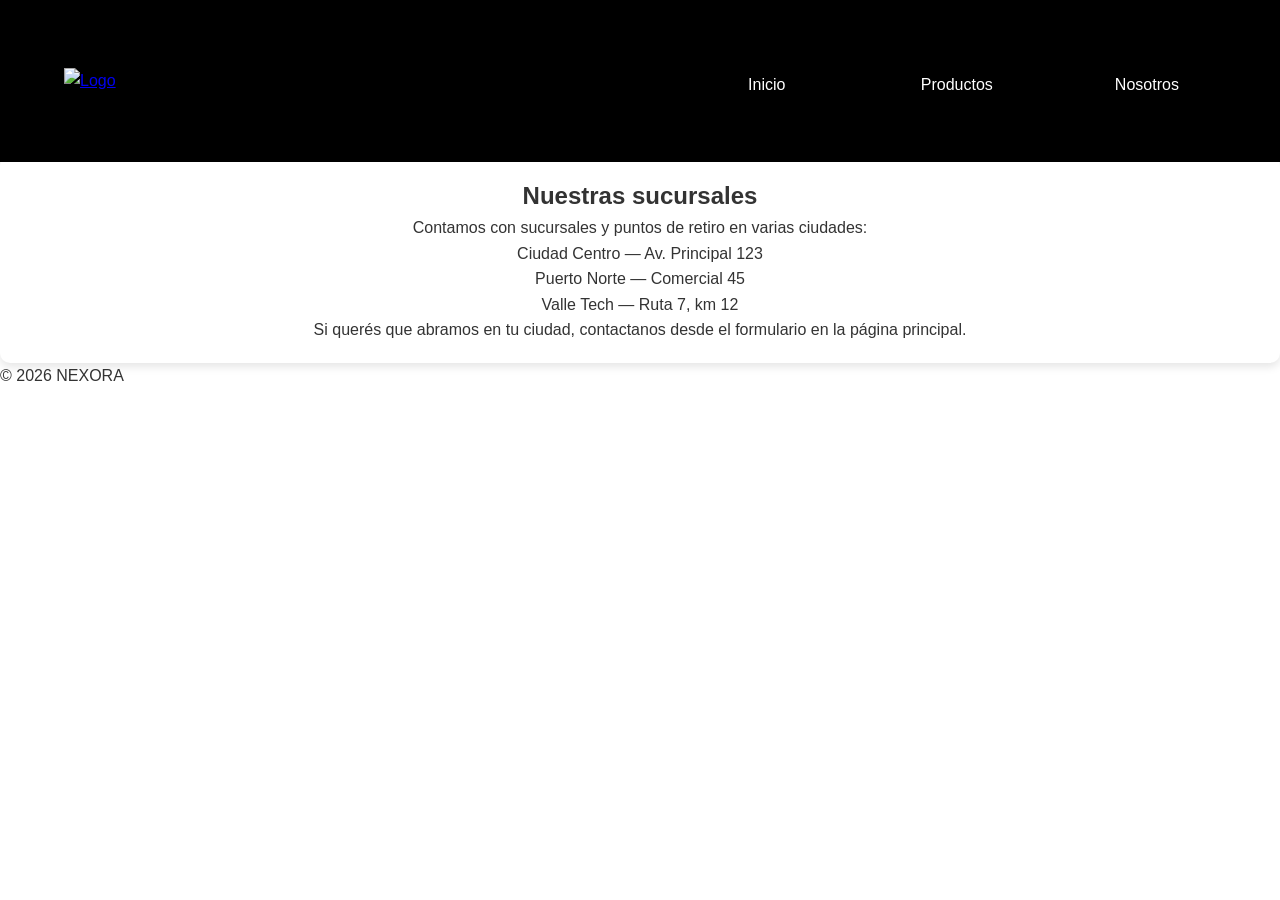
==== nosotros.html @ 3acd94de "htmls terminados" ====
<!DOCTYPE html>
<html lang="es">
<head>
    <meta charset="utf-8">
    <meta name="viewport" content="width=device-width, initial-scale=1">
    <link rel="stylesheet" href="style.css">
    <title>Nosotros - NEXORA</title>
</head>
<body>
    <header>
        <div>
            <a href="index.html"><img src="Imagenes/LogoNEXORA.png" alt="Logo"></a>
        </div>
        <div>
            <nav>
                <ul>
                    <li><a href="index.html">Inicio</a></li>
                    <li><a href="productos.html">Productos</a></li>
                    <li><a href="nosotros.html">Nosotros</a></li>
                </ul>
            </nav>
        </div>
    </header>

    <main class="nosotros-page">
        <section class="history">
            <h1>Nuestra historia</h1>
            <p>Fundada con la visión de acercar tecnología de vanguardia a las personas, NEXORA nació de un equipo multidisciplinario interesado en diseño, usabilidad y emprendimiento. A lo largo de los años hemos desarrollado productos pensados para resolver problemas reales con soluciones elegantes y simples.</p>
            <p>Continuamos creciendo, colaborando con fabricantes locales y priorizando la experiencia del usuario en cada paso del desarrollo.</p>
        </section>

        <section class="branches">
            <h1>Nuestras sucursales</h1>
            <p>Contamos con sucursales y puntos de retiro en varias ciudades:</p>
            <ul>
                <li>Ciudad Centro — Av. Principal 123</li>
                <li>Puerto Norte — Comercial 45</li>
                <li>Valle Tech — Ruta 7, km 12</li>
            </ul>
            <p>Si querés que abramos en tu ciudad, contactanos desde el formulario en la página principal.</p>
        </section>
    </main>

    <footer class="site-footer">
        <div class="footer-bottom"><p>&copy; 2026 NEXORA</p></div>
    </footer>
</body>
</html>
---- style.css ----
* {
    margin: 0;
    padding: 0;
    width: 100%;
    box-sizing: border-box;
    font-family: 'Arial', sans-serif;
    list-style: none;
}

body {
    background-color: #FFFFFF;
    color: #333333;
    line-height: 1.6;
}
header {
    background-color: black;
    position: fixed;
    padding: 1% 5%;
    display: flex;
    align-items: center;
    justify-content: center;
    gap: 10%;
    height: 18vh;
}
header img{
    width: 40%;
}

header nav ul {
    display: flex;
    gap: 10%;
    justify-content: center;
}

header nav ul li a {
    display: inline-block;
    color: #FFFFFF;
    text-decoration: none;
    width: 100%;
    border-radius: 5px;
    text-align: center;
    margin-top: 6%;
}

header nav ul li a:hover {
    background-color: #22D3EE;
    color: #FFFFFF;
}

.banner {
    width: 100%;
    height: auto;
}

main section {
    background-color: #FFFFFF;
    flex-basis: 22%;
    padding: 1.6%;
    text-align: center;
    border-radius: 10px;
    box-shadow: 0 4px 8px rgba(0, 0, 0, 0.1);
}

main section h2 {
    color: #22D3EE;
    margin-bottom: 2%;
}

.descSimple p {
    margin-bottom: 2%;
    font-size: 100%;
    font-weight: bold;
}

.cuadruple {
    display: flex;
    justify-content: space-between;
    padding-left: 10%;
    padding-bottom: 3%;
    padding-right: 10%;
    padding-top: 3%;
    gap: 4%;
    
}
.cuadruple img {
    width: 70%;
    margin-left: 15%;
    border-radius: 40px;
    display: block;
}
.cuadruple div {
    background-color: #FFFFFF;
    flex-basis: 22%;
    padding: 1.6%; 
    text-align: center;
    border-radius: 10px;
    box-shadow: 0 4px 8px rgba(0,0,0,0.1);
}

.cuadruple div:hover {
    margin-top: -5px;    
    box-shadow: 0 8px 15px rgba(0,0,0,0.2);
}

.cuadruple h2 {
    color: #6B4F3D;
    margin: 1.25%;
}

.cuadruple p {
    color: #333333;
}

.contacto{

    display: flex;
    justify-content: center;
}
.contacto div{

background-color: #FFFFFF;
    flex-basis: 22%;
    padding: 1.6%;
    text-align: center;
    border-radius: 10px;
    box-shadow: 0 4px 8px rgba(0, 0, 0, 0.1);
    width: 40%;
}
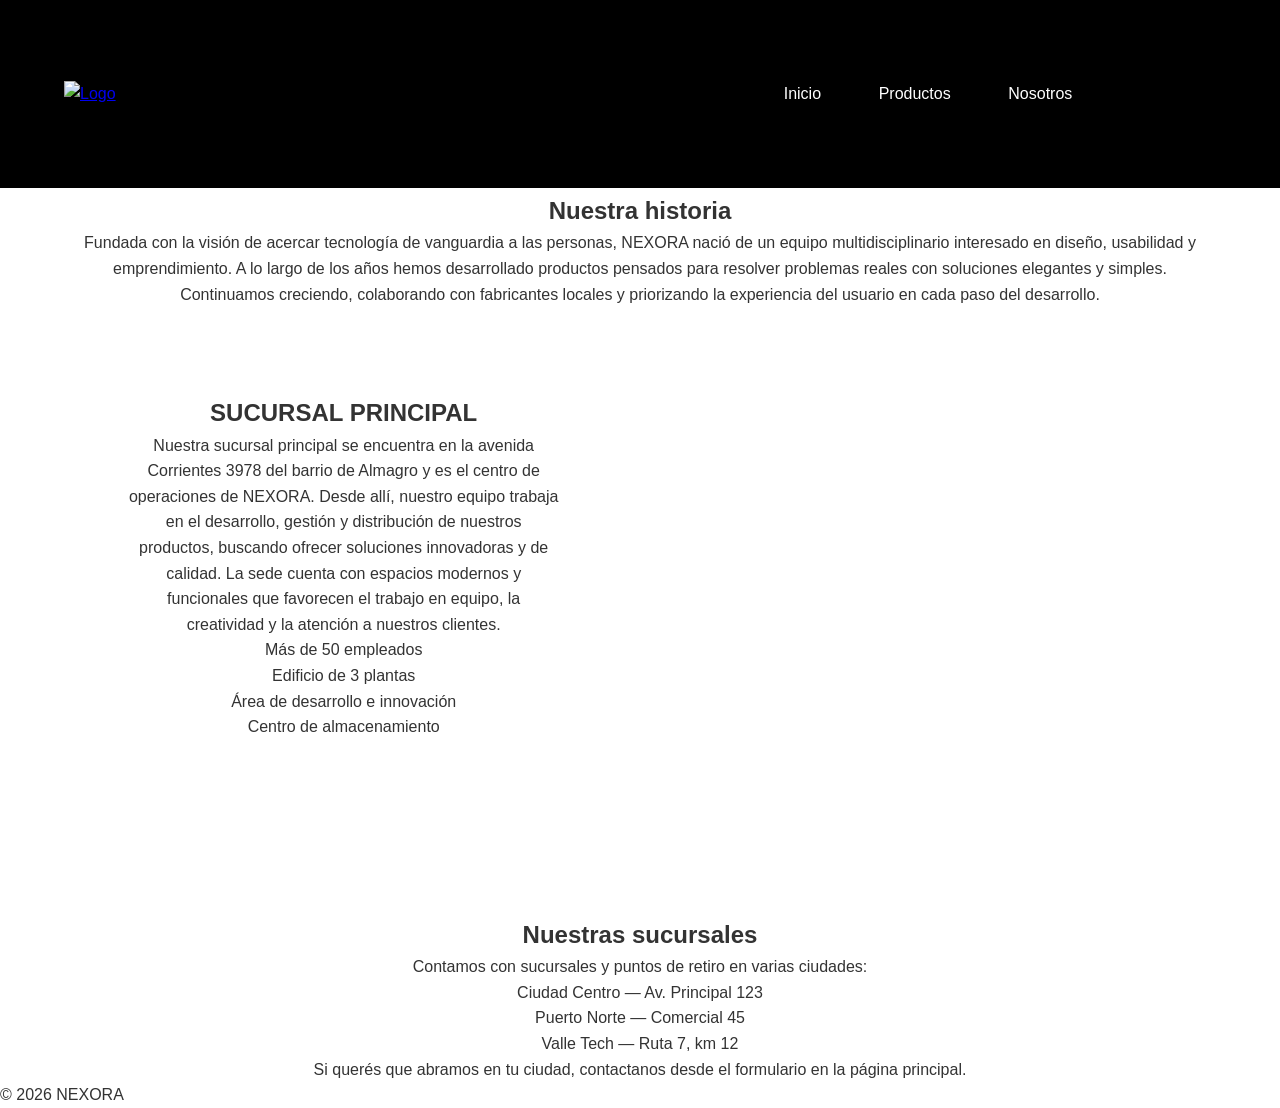
==== commit eccbfba5: "hacer FOOTER" ====
--- a/nosotros.html
+++ b/nosotros.html
@@ -22,14 +22,32 @@
         </div>
     </header>
 
-    <main class="nosotros-page">
-        <section class="history">
+    <main>
+        <section>
             <h1>Nuestra historia</h1>
             <p>Fundada con la visión de acercar tecnología de vanguardia a las personas, NEXORA nació de un equipo multidisciplinario interesado en diseño, usabilidad y emprendimiento. A lo largo de los años hemos desarrollado productos pensados para resolver problemas reales con soluciones elegantes y simples.</p>
             <p>Continuamos creciendo, colaborando con fabricantes locales y priorizando la experiencia del usuario en cada paso del desarrollo.</p>
         </section>
 
-        <section class="branches">
+        <section class="sucursalPrincipal">
+            <div>
+                <h1>SUCURSAL PRINCIPAL</h1>
+                <p>Nuestra sucursal principal se encuentra en la avenida Corrientes 3978 del barrio de Almagro y es el centro de operaciones de NEXORA. Desde allí, nuestro equipo trabaja en el desarrollo, gestión y distribución de nuestros productos, buscando ofrecer soluciones innovadoras y de calidad. La sede cuenta con espacios modernos y funcionales que favorecen el trabajo en equipo, la creatividad y la atención a nuestros clientes.</p>
+                <ul>
+                    <li>Más de 50 empleados</li>
+                    <li>Edificio de 3 plantas</li>
+                    <li>Área de desarrollo e innovación</li>
+                    <li>Centro de almacenamiento</li>
+                </ul>
+            </div>
+            
+            <div>
+                <iframe src="https://www.google.com/maps/embed?pb=!1m18!1m12!1m3!1d13135.962613861244!2d-58.42603139912921!3d-34.604397852879046!2m3!1f0!2f0!3f0!3m2!1i1024!2i768!4f13.1!3m3!1m2!1s0x95bccb06086baa2f%3A0xd52d1eae4ac8a2e2!2sOficina!5e0!3m2!1ses!2sar!4v1787137686257!5m2!1ses!2sar" width="600" height="450" style="border:0;" allowfullscreen="" loading="lazy" referrerpolicy="strict-origin-when-cross-origin"></iframe>
+            </div>
+
+        </section>
+
+        <section class="sucursales">
             <h1>Nuestras sucursales</h1>
             <p>Contamos con sucursales y puntos de retiro en varias ciudades:</p>
             <ul>
@@ -41,8 +59,8 @@
         </section>
     </main>
 
-    <footer class="site-footer">
-        <div class="footer-bottom"><p>&copy; 2026 NEXORA</p></div>
+    <footer>
+        <div><p>&copy; 2026 NEXORA</p></div>
     </footer>
 </body>
 </html>
--- a/style.css
+++ b/style.css
@@ -1,8 +1,6 @@
 * {
     margin: 0;
     padding: 0;
-    width: 100%;
-    box-sizing: border-box;
     font-family: 'Arial', sans-serif;
     list-style: none;
 }
@@ -13,27 +11,30 @@
     line-height: 1.6;
 }
 header {
+    width: 90%;
     background-color: black;
     position: fixed;
     padding: 1% 5%;
     display: flex;
     align-items: center;
-    justify-content: center;
-    gap: 10%;
+    justify-content: space-around;
     height: 18vh;
 }
+header div {
+    width: 100%;
+}
 header img{
-    width: 40%;
+    width: 30%;
 }
 
 header nav ul {
     display: flex;
     gap: 10%;
     justify-content: center;
+    
 }
 
 header nav ul li a {
-    display: inline-block;
     color: #FFFFFF;
     text-decoration: none;
     width: 100%;
@@ -47,18 +48,19 @@
     color: #FFFFFF;
 }
 
-.banner {
+.portada {
     width: 100%;
-    height: auto;
 }
 
-main section {
-    background-color: #FFFFFF;
-    flex-basis: 22%;
-    padding: 1.6%;
+main
+{
+    padding-top: 10%;
+}
+main section, main div {
     text-align: center;
-    border-radius: 10px;
-    box-shadow: 0 4px 8px rgba(0, 0, 0, 0.1);
+    margin-right: 3%;
+    margin-left: 3%;
+    padding-top: 5%;
 }
 
 main section h2 {
@@ -74,41 +76,36 @@
 
 .cuadruple {
     display: flex;
-    justify-content: space-between;
-    padding-left: 10%;
-    padding-bottom: 3%;
-    padding-right: 10%;
-    padding-top: 3%;
-    gap: 4%;
+    justify-content: center;
+    gap: 3%;
+    padding-left: 5%;
+    padding-bottom: 8%;
+    padding-right: 5%;
+    margin: 0;
     
 }
-.cuadruple img {
-    width: 70%;
-    margin-left: 15%;
-    border-radius: 40px;
-    display: block;
-}
+
 .cuadruple div {
-    background-color: #FFFFFF;
-    flex-basis: 22%;
+    background-color: #000000;
+    flex-basis: 18%;
     padding: 1.6%; 
     text-align: center;
     border-radius: 10px;
-    box-shadow: 0 4px 8px rgba(0,0,0,0.1);
+    box-shadow: 0 9px 30px #00b6d1;
 }
 
 .cuadruple div:hover {
-    margin-top: -5px;    
-    box-shadow: 0 8px 15px rgba(0,0,0,0.2);
+    margin: -1.2rem;
+    font-size: 1.15rem;
+    box-shadow: 0 8px 15px rgba(0, 0, 0, 0.2);
 }
 
 .cuadruple h2 {
-    color: #6B4F3D;
-    margin: 1.25%;
+    color: #22d3ee;
 }
 
 .cuadruple p {
-    color: #333333;
+    color:white;
 }
 
 .contacto{
@@ -118,11 +115,20 @@
 }
 .contacto div{
 
-background-color: #FFFFFF;
+    background-color: #FFFFFF;
     flex-basis: 22%;
     padding: 1.6%;
     text-align: center;
     border-radius: 10px;
     box-shadow: 0 4px 8px rgba(0, 0, 0, 0.1);
     width: 40%;
-}+}
+
+.sucursalPrincipal{
+    width: 90%;
+    display: grid;
+    grid-template-rows: 100%;
+    grid-template-columns: repeat(2, 40%);
+    gap: 7%;
+    justify-content: center;
+}
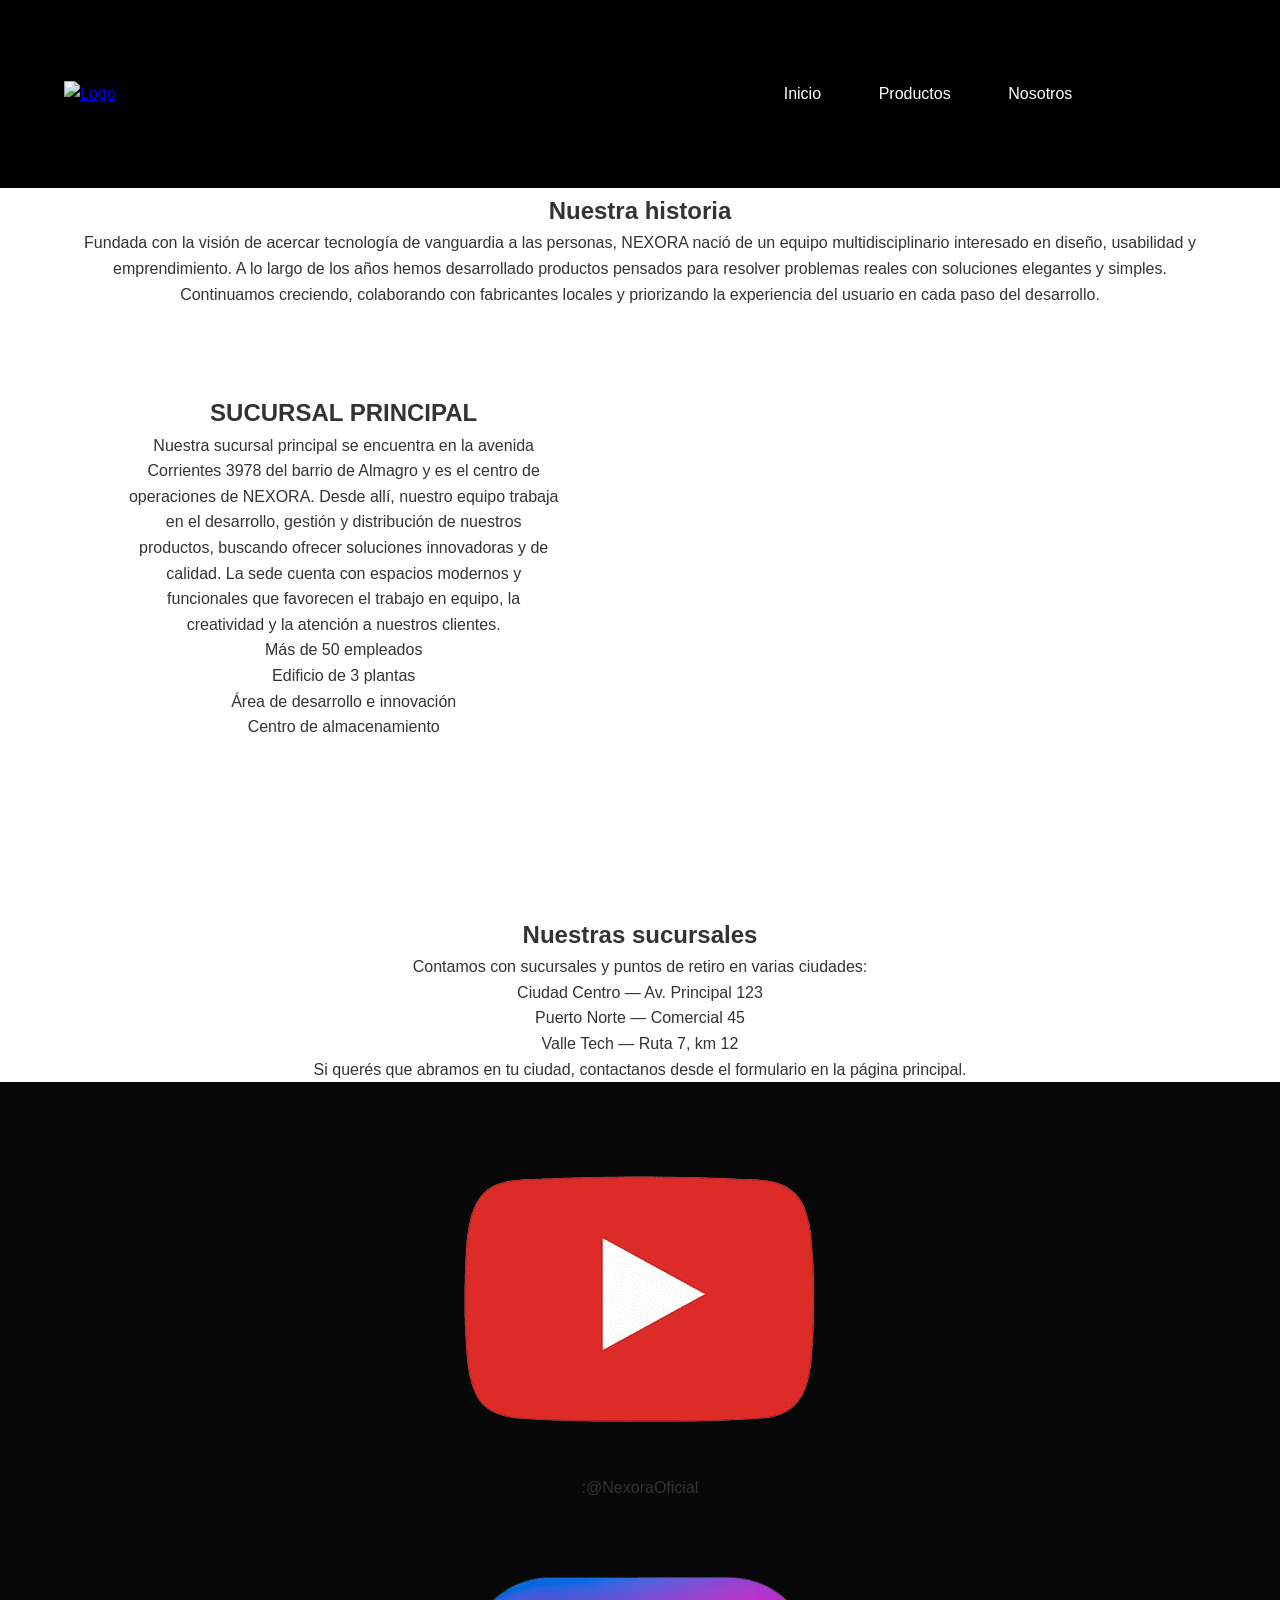
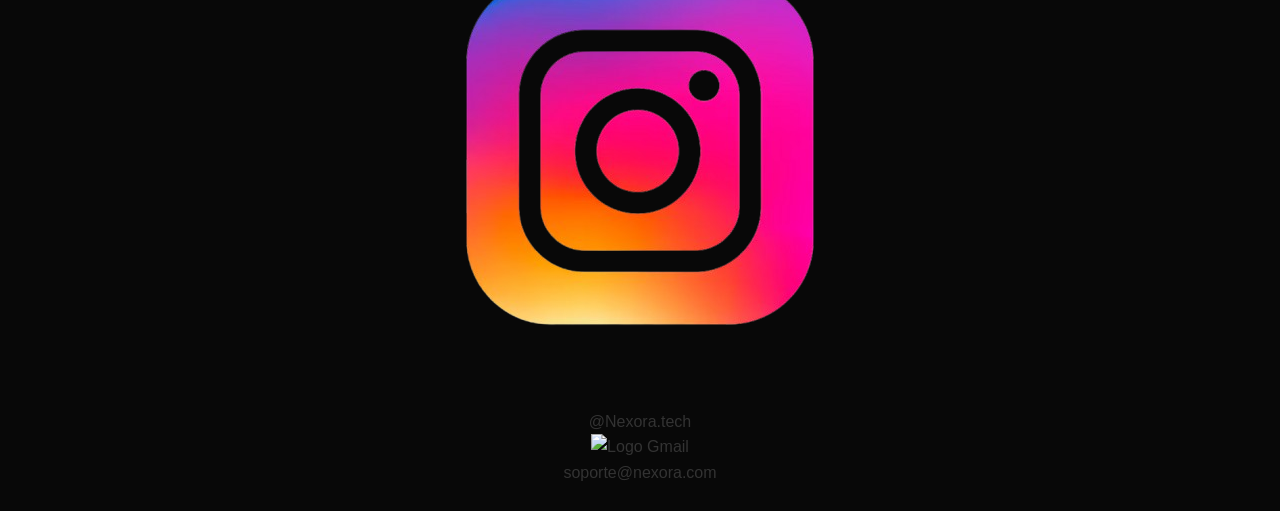
==== commit 824a2d9f: "FooterMejorado" ====
--- a/nosotros.html
+++ b/nosotros.html
@@ -60,7 +60,18 @@
     </main>
 
     <footer>
-        <div><p>&copy; 2026 NEXORA</p></div>
+        <article>
+            <img src="imagenes/logoYoutube sinfondo.png" alt="Logo de Youtube">
+            <p>:@NexoraOficial</p>
+        </article>
+        <article>
+            <img src="imagenes/LogoIG.png" alt="Logo Instagram">
+            <p>@Nexora.tech</p>
+        </article>
+        <article>
+            <img src="imagenes/logogmail.png" alt="Logo Gmail">
+            <p>soporte@nexora.com</p>
+        </article>
     </footer>
 </body>
 </html>
--- a/style.css
+++ b/style.css
@@ -132,3 +132,10 @@
     gap: 7%;
     justify-content: center;
 }
+
+footer {
+    width: 96%; 
+    padding: 2%;
+    background-color: #080808;
+    text-align: center;
+}
